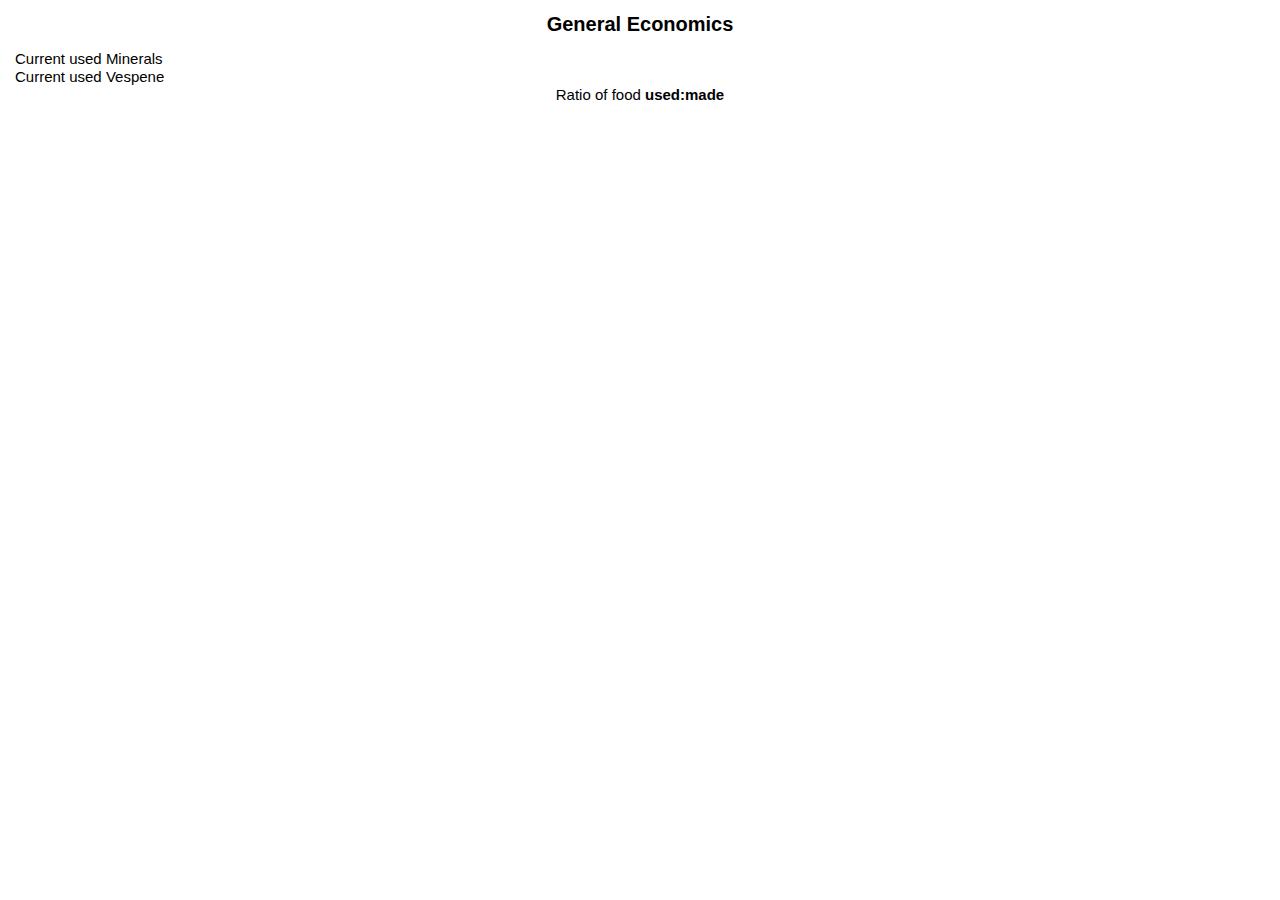
==== App/index.html @ fcd4c7d9 "Initial visualization" ====
<!DOCTYPE html>
<html>
  <head>
    <meta charset="utf-8">
    <title>General Economics</title>
    <link rel="stylesheet" href="../Dependencies/css/style.css">
  </head>
  <body>
    <h1>General Economics</h1>
    
    <!-- Donut charts -->
    <div id="donut_charts">
      <div id="mineral_donuts">
        <div id="chart_m_0">
          <div class="chart_title">Current used Minerals</div>
        </div>
      </div>
      <div id="vespene_donuts">
        <div id="chart_v_0">
          <div class="chart_title">Current used Vespene</div>
        </div>
      </div>
    </div>

    <!-- Bar charts -->
    <div id="bar_chart">
      <div class="chart_title">Ratio of food <b>used:made</b></div>
    </div>

  	<script src="../Dependencies/js/d3.min.js"></script>
  	<script defer src="../Dependencies/js/functions.js"></script>
    <script defer src="../Dependencies/js/donut_chart.js"></script>
    <script defer src="../Dependencies/js/bar_chart.js"></script>
    <script src="../Data/JSON/ggtracker_6391229.js"></script>
  </body>
</html>
---- Dependencies/css/style.css ----
/*! normalize.css v3.0.1 | MIT License | git.io/normalize */
/**
 * 1. Set default font family to sans-serif.
 * 2. Prevent iOS text size adjust after orientation change, without disabling
 *    user zoom.
 */
html {
  font-family: sans-serif;
  /* 1 */
  -ms-text-size-adjust: 100%;
  /* 2 */
  -webkit-text-size-adjust: 100%;
  /* 2 */ }

/**
 * Remove default margin.
 */
body {
  margin: 0; 
  padding-left: 15px;
  padding-right: 15px;
}

/* HTML5 display definitions
   ========================================================================== */
/**
 * Correct `block` display not defined for any HTML5 element in IE 8/9.
 * Correct `block` display not defined for `details` or `summary` in IE 10/11 and Firefox.
 * Correct `block` display not defined for `main` in IE 11.
 */
article, aside, details, figcaption, figure, footer, header, hgroup, main, nav, section, summary {
  display: block; }

/**
 * 1. Correct `inline-block` display not defined in IE 8/9.
 * 2. Normalize vertical alignment of `progress` in Chrome, Firefox, and Opera.
 */
audio, canvas, progress, video {
  display: inline-block;
  /* 1 */
  vertical-align: baseline;
  /* 2 */ }

/**
 * Prevent modern browsers from displaying `audio` without controls.
 * Remove excess height in iOS 5 devices.
 */
audio:not([controls]) {
  display: none;
  height: 0; }

/**
 * Address `[hidden]` styling not present in IE 8/9/10.
 * Hide the `template` element in IE 8/9/11, Safari, and Firefox < 22.
 */
[hidden], template {
  display: none; }

/* Links
   ========================================================================== */
/**
 * Remove the gray background color from active links in IE 10.
 */
a {
  background: transparent; }

/**
 * Improve readability when focused and also mouse hovered in all browsers.
 */
a:active, a:hover {
  outline: 0; }

/* Text-level semantics
   ========================================================================== */
/**
 * Address styling not present in IE 8/9/10/11, Safari, and Chrome.
 */
abbr[title] {
  border-bottom: 1px dotted; }

/**
 * Address style set to `bolder` in Firefox 4+, Safari, and Chrome.
 */
b, strong {
  font-weight: bold; }

/**
 * Address styling not present in Safari and Chrome.
 */
dfn {
  font-style: italic; }

/**
 * Address variable `h1` font-size and margin within `section` and `article`
 * contexts in Firefox 4+, Safari, and Chrome.
 */
h1 {
  font-size: 2em;
  margin: 0.67em 0; }

/**
 * Address styling not present in IE 8/9.
 */
mark {
  background: #ff0;
  color: #000; }

/**
 * Address inconsistent and variable font size in all browsers.
 */
small {
  font-size: 80%; }

/**
 * Prevent `sub` and `sup` affecting `line-height` in all browsers.
 */
sub, sup {
  font-size: 75%;
  line-height: 0;
  position: relative;
  vertical-align: baseline; }

sup {
  top: -0.5em; }

sub {
  bottom: -0.25em; }

/* Embedded content
   ========================================================================== */
/**
 * Remove border when inside `a` element in IE 8/9/10.
 */
img {
  border: 0; }

/**
 * Correct overflow not hidden in IE 9/10/11.
 */
svg:not(:root) {
  overflow: hidden; }

/* Grouping content
   ========================================================================== */
/**
 * Address margin not present in IE 8/9 and Safari.
 */
figure {
  margin: 1em 40px; }

/**
 * Address differences between Firefox and other browsers.
 */
hr {
  -moz-box-sizing: content-box;
  box-sizing: content-box;
  height: 0; }

/**
 * Contain overflow in all browsers.
 */
pre {
  overflow: auto; }

/**
 * Address odd `em`-unit font size rendering in all browsers.
 */
code, kbd, pre, samp {
  font-family: monospace, monospace;
  font-size: 1em; }

/* Forms
   ========================================================================== */
/**
 * Known limitation: by default, Chrome and Safari on OS X allow very limited
 * styling of `select`, unless a `border` property is set.
 */
/**
 * 1. Correct color not being inherited.
 *    Known issue: affects color of disabled elements.
 * 2. Correct font properties not being inherited.
 * 3. Address margins set differently in Firefox 4+, Safari, and Chrome.
 */
button, input, optgroup, select, textarea {
  color: inherit;
  /* 1 */
  font: inherit;
  /* 2 */
  margin: 0;
  /* 3 */ }

/**
 * Address `overflow` set to `hidden` in IE 8/9/10/11.
 */
button {
  overflow: visible; }

/**
 * Address inconsistent `text-transform` inheritance for `button` and `select`.
 * All other form control elements do not inherit `text-transform` values.
 * Correct `button` style inheritance in Firefox, IE 8/9/10/11, and Opera.
 * Correct `select` style inheritance in Firefox.
 */
button, select {
  text-transform: none; }

/**
 * 1. Avoid the WebKit bug in Android 4.0.* where (2) destroys native `audio`
 *    and `video` controls.
 * 2. Correct inability to style clickable `input` types in iOS.
 * 3. Improve usability and consistency of cursor style between image-type
 *    `input` and others.
 */
button, html input[type="button"], input[type="reset"], input[type="submit"] {
  -webkit-appearance: button;
  /* 2 */
  cursor: pointer;
  /* 3 */ }

/**
 * Re-set default cursor for disabled elements.
 */
button[disabled], html input[disabled] {
  cursor: default; }

/**
 * Remove inner padding and border in Firefox 4+.
 */
button::-moz-focus-inner, input::-moz-focus-inner {
  border: 0;
  padding: 0; }

/**
 * Address Firefox 4+ setting `line-height` on `input` using `!important` in
 * the UA stylesheet.
 */
input {
  line-height: normal; }

/**
 * It's recommended that you don't attempt to style these elements.
 * Firefox's implementation doesn't respect box-sizing, padding, or width.
 *
 * 1. Address box sizing set to `content-box` in IE 8/9/10.
 * 2. Remove excess padding in IE 8/9/10.
 */
input[type="checkbox"], input[type="radio"] {
  box-sizing: border-box;
  /* 1 */
  padding: 0;
  /* 2 */ }

/**
 * Fix the cursor style for Chrome's increment/decrement buttons. For certain
 * `font-size` values of the `input`, it causes the cursor style of the
 * decrement button to change from `default` to `text`.
 */
input[type="number"]::-webkit-inner-spin-button, input[type="number"]::-webkit-outer-spin-button {
  height: auto; }

/**
 * 1. Address `appearance` set to `searchfield` in Safari and Chrome.
 * 2. Address `box-sizing` set to `border-box` in Safari and Chrome
 *    (include `-moz` to future-proof).
 */
input[type="search"] {
  -webkit-appearance: textfield;
  /* 1 */
  -moz-box-sizing: content-box;
  -webkit-box-sizing: content-box;
  /* 2 */
  box-sizing: content-box; }

/**
 * Remove inner padding and search cancel button in Safari and Chrome on OS X.
 * Safari (but not Chrome) clips the cancel button when the search input has
 * padding (and `textfield` appearance).
 */
input[type="search"]::-webkit-search-cancel-button, input[type="search"]::-webkit-search-decoration {
  -webkit-appearance: none; }

/**
 * Define consistent border, margin, and padding.
 */
fieldset {
  border: 1px solid #c0c0c0;
  margin: 0 2px;
  padding: 0.35em 0.625em 0.75em; }

/**
 * 1. Correct `color` not being inherited in IE 8/9/10/11.
 * 2. Remove padding so people aren't caught out if they zero out fieldsets.
 */
legend {
  border: 0;
  /* 1 */
  padding: 0;
  /* 2 */ }

/**
 * Remove default vertical scrollbar in IE 8/9/10/11.
 */
textarea {
  overflow: auto; }

/**
 * Don't inherit the `font-weight` (applied by a rule above).
 * NOTE: the default cannot safely be changed in Chrome and Safari on OS X.
 */
optgroup {
  font-weight: bold; }

/* Tables
   ========================================================================== */
/**
 * Remove most spacing between table cells.
 */
table {
  border-collapse: collapse;
  border-spacing: 0; }

td, th {
  padding: 0; }

/*# sourceMappingURL=normalize.css.map */

      html {
        font-family: sans-serif;
        -ms-text-size-adjust: 100%;
        -webkit-text-size-adjust: 100%;
      }
      body {
        margin: 0; 
      }

      #mineral_donuts, #vespene_donuts {
        position: relative;
      }

      #mineral_donuts > div, #vespene_donuts > div {
        position: relative;
        display: inline-block;
      }

      .chart_title {
        text-align: center;
        font-size: 15px;
      }
      .tooltip {
        background: #eee;
        box-shadow: 0 0 5px #999999;
        color: #333;
        display: none;
        font-size: 12px;
        left: 130px;
        padding: 10px;
        position: absolute;
        text-align: center;
        top: 95px;
        width: 80px;
        z-index: 10;
      }
      .legend {
        font-size: 12px;
      }
      rect {
        cursor: pointer;                                              /* NEW */
        stroke-width: 2;
      }
      rect.disabled {                                                 /* NEW */
        fill: transparent !important;                                 /* NEW */
      }                                                               /* NEW */
      h1 {                                                            /* NEW */
        font-size: 20px;                                              /* NEW */
        text-align: center;                                           /* NEW */
      }
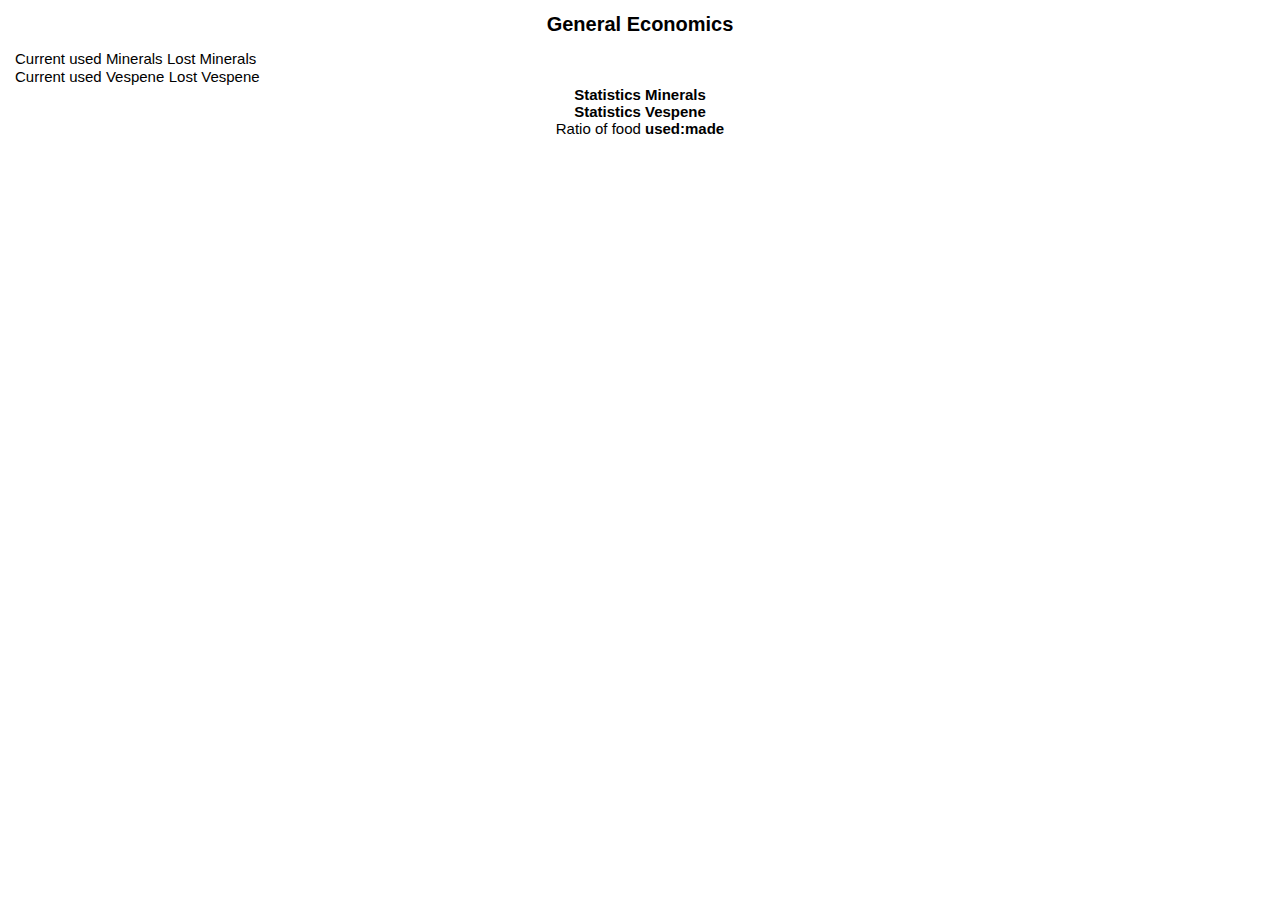
==== commit 0ccb0a16: "Provided additional visualizations for the economy part" ====
--- a/App/index.html
+++ b/App/index.html
@@ -14,16 +14,32 @@
         <div id="chart_m_0">
           <div class="chart_title">Current used Minerals</div>
         </div>
+        <div id="chart_m_1">
+          <div class="chart_title">Lost Minerals</div>
+        </div>
       </div>
       <div id="vespene_donuts">
         <div id="chart_v_0">
           <div class="chart_title">Current used Vespene</div>
         </div>
+        <div id="chart_v_1">
+          <div class="chart_title">Lost Vespene</div>
+        </div>
       </div>
     </div>
 
-    <!-- Bar charts -->
-    <div id="bar_chart">
+    <!-- Bar charts (vertical) -->
+    <div id="statistics_bars">
+      <div id="bar_s_m_0">
+        <div class="chart_title"><b>Statistics Minerals</b></div>
+      </div>
+      <div id="bar_s_m_1">
+        <div class="chart_title"><b>Statistics Vespene</b></div>
+      </div>
+    </div>
+
+    <!-- Bar charts (horizontal) -->
+    <div id="food_bar">
       <div class="chart_title">Ratio of food <b>used:made</b></div>
     </div>
 
--- a/Dependencies/css/style.css
+++ b/Dependencies/css/style.css
@@ -345,6 +345,10 @@
       .chart_title {
         text-align: center;
         font-size: 15px;
+      }
+
+      #statistics_bars > div {
+        /*margin-left: 20%;*/
       }
       .tooltip {
         background: #eee;
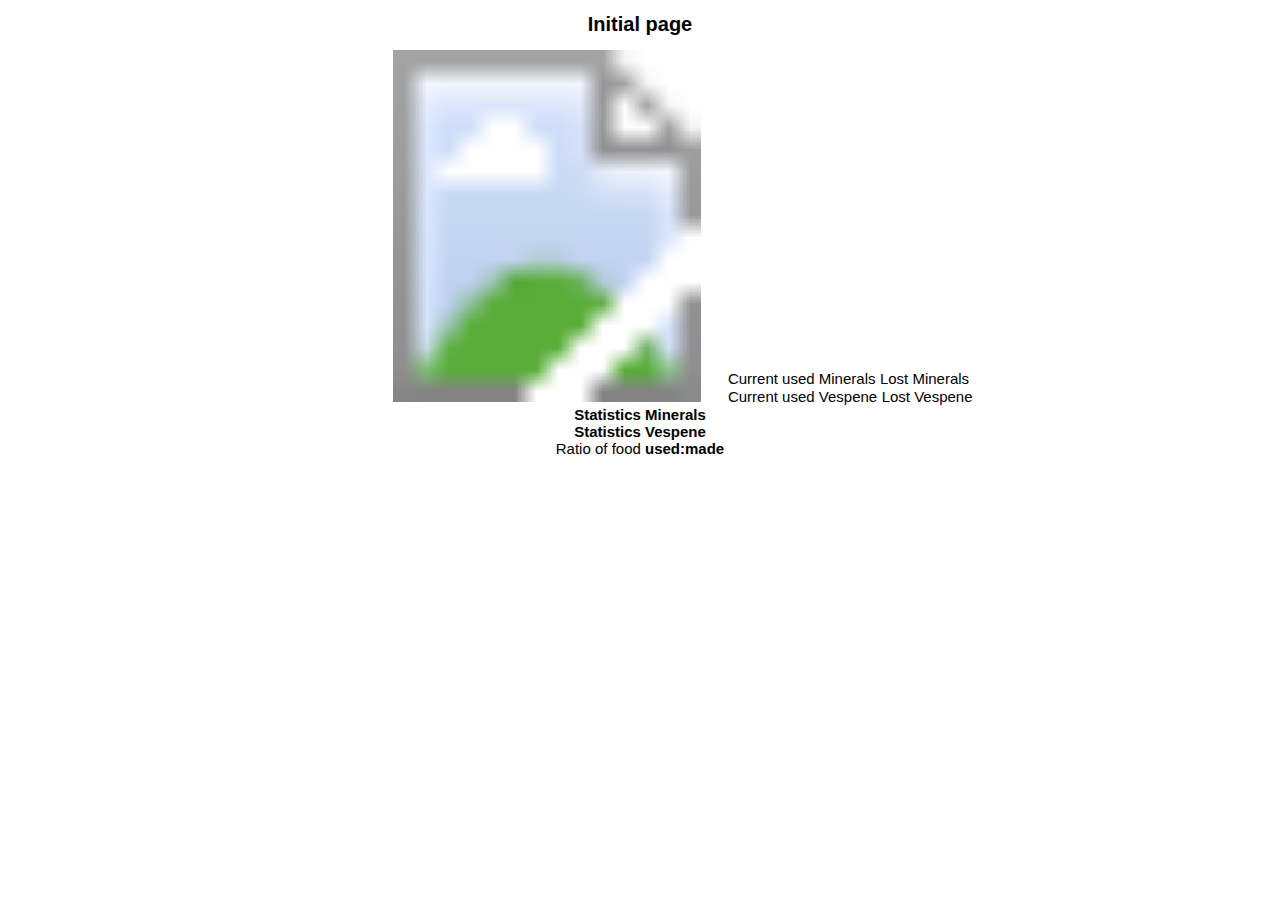
==== commit 572a69b4: "One general page created" ====
--- a/App/index.html
+++ b/App/index.html
@@ -2,51 +2,66 @@
 <html>
   <head>
     <meta charset="utf-8">
-    <title>General Economics</title>
+    <title>Map Overview</title>
     <link rel="stylesheet" href="../Dependencies/css/style.css">
   </head>
   <body>
-    <h1>General Economics</h1>
-    
-    <!-- Donut charts -->
-    <div id="donut_charts">
-      <div id="mineral_donuts">
-        <div id="chart_m_0">
-          <div class="chart_title">Current used Minerals</div>
+    <h1>Initial page</h1>
+
+    <div class="container">
+      <!-- Line plot -->
+      <div id="scatterplot"></div>
+
+      <!-- Map of the game -->
+      <div id="map"></div>
+
+      <!-- <div id="economics"> -->
+        <!-- Donut charts -->
+        <div id="donut_charts">
+          <div id="mineral_donuts">
+            <div id="chart_m_0">
+              <div class="chart_title">Current used Minerals</div>
+            </div>
+            <div id="chart_m_1">
+              <div class="chart_title">Lost Minerals</div>
+            </div>
+          </div>
+          <div id="vespene_donuts">
+            <div id="chart_v_0">
+              <div class="chart_title">Current used Vespene</div>
+            </div>
+            <div id="chart_v_1">
+              <div class="chart_title">Lost Vespene</div>
+            </div>
+          </div>
         </div>
-        <div id="chart_m_1">
-          <div class="chart_title">Lost Minerals</div>
+
+        <!-- Bar charts (vertical) -->
+        <div id="statistics_bars">
+          <div id="bar_s_m_0">
+            <div class="chart_title"><b>Statistics Minerals</b></div>
+          </div>
+          <div id="bar_s_m_1">
+            <div class="chart_title"><b>Statistics Vespene</b></div>
+          </div>
         </div>
-      </div>
-      <div id="vespene_donuts">
-        <div id="chart_v_0">
-          <div class="chart_title">Current used Vespene</div>
+
+        <!-- Bar charts (horizontal) -->
+        <div id="food_bar">
+          <div class="chart_title">Ratio of food <b>used:made</b></div>
         </div>
-        <div id="chart_v_1">
-          <div class="chart_title">Lost Vespene</div>
-        </div>
-      </div>
+      <!-- </div> -->
     </div>
 
-    <!-- Bar charts (vertical) -->
-    <div id="statistics_bars">
-      <div id="bar_s_m_0">
-        <div class="chart_title"><b>Statistics Minerals</b></div>
-      </div>
-      <div id="bar_s_m_1">
-        <div class="chart_title"><b>Statistics Vespene</b></div>
-      </div>
-    </div>
-
-    <!-- Bar charts (horizontal) -->
-    <div id="food_bar">
-      <div class="chart_title">Ratio of food <b>used:made</b></div>
-    </div>
-
-  	<script src="../Dependencies/js/d3.min.js"></script>
-  	<script defer src="../Dependencies/js/functions.js"></script>
+    <script src="https://ajax.googleapis.com/ajax/libs/jquery/2.2.0/jquery.min.js"></script>
+    <script src="../Data/JSON/ggtracker_6391229.js"></script>
+    <script src="../Dependencies/js/d3.min.js"></script>
+    <script src="../Dependencies/js/init.js"></script>
+    <script src="../Dependencies/js/functions.js"></script>
+    <script defer src="../Dependencies/js/map.js"></script>
     <script defer src="../Dependencies/js/donut_chart.js"></script>
+    <script defer src="../Dependencies/js/plot.js"></script>
+    <script defer src="../Dependencies/js/player_info.js"></script>
     <script defer src="../Dependencies/js/bar_chart.js"></script>
-    <script src="../Data/JSON/ggtracker_6391229.js"></script>
   </body>
 </html>--- a/Dependencies/css/style.css
+++ b/Dependencies/css/style.css
@@ -333,6 +333,22 @@
         margin: 0; 
       }
 
+      .brush .extent {
+        stroke: #fff;
+        fill-opacity: .125;
+        shape-rendering: crispEdges;
+      }
+
+      .axis path, .axis line {
+        fill: none;
+        stroke: #000;
+        shape-rendering: crispEdges;
+      }
+      #scatterplot {
+        display: inline-block;
+        width: 352px;
+        height: 352px;
+      }
       #mineral_donuts, #vespene_donuts {
         position: relative;
       }
@@ -377,4 +393,19 @@
       h1 {                                                            /* NEW */
         font-size: 20px;                                              /* NEW */
         text-align: center;                                           /* NEW */
-      }    +      }    
+
+      #map {
+        display: inline-block;
+        width: 352px;
+        height: 352px;
+      }
+
+      #donut_charts {
+        display: inline-block;
+      }
+
+      /* Player info thingies - map.html */
+      #player_info {
+        display: inline-block;
+      }
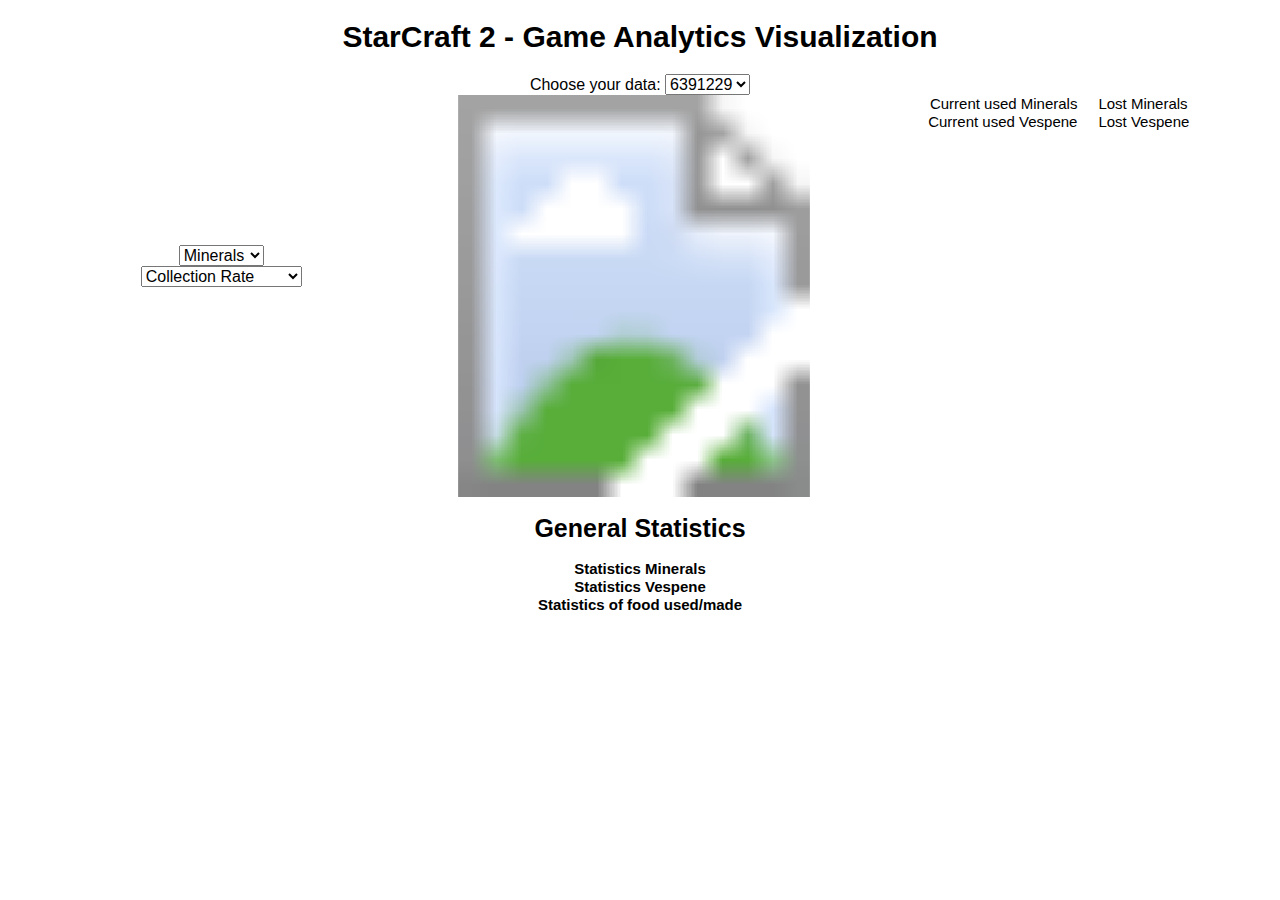
==== commit 89855853: "FINISHED THIS SHIT (except any extra css shizzle)" ====
--- a/App/index.html
+++ b/App/index.html
@@ -6,55 +6,82 @@
     <link rel="stylesheet" href="../Dependencies/css/style.css">
   </head>
   <body>
-    <h1>Initial page</h1>
+    <h1>StarCraft 2 - Game Analytics Visualization</h1>
 
-    <div class="container">
+    <div id="container">
+      <!-- Select match -->
+      <div id="match_selection">
+        Choose your data: 
+        <select id="matchBox" onchange="select_match()">
+          <option value="ggtracker_6391229">6391229</option>
+          <option value="ggtracker_6391832">6391832</option>
+          <option value="ggtracker_6393723">6393723</option>
+          <option value="ggtracker_6394981">6394981</option>
+          <option value="ggtracker_6395050">6395050</option>
+          <option value="ggtracker_6395082">6395082</option>
+          <option value="ggtracker_6395436">6395436</option>
+          <option value="ggtracker_6395482">6395482</option>
+        </select> 
+      </div>
+
       <!-- Line plot -->
-      <div id="scatterplot"></div>
+      <div id="scatterplot">
+        <svg></svg>
+        <select id="select_type" onchange="showLineData()">
+          <option value="minerals">Minerals</option>
+          <option value="vespene">Vespene</option>
+        </select>
+        <select id="select_line" onchange="showLineData()">
+          <option value="CollectionRate">Collection Rate</option>
+          <option value="Current">Current</option>
+          <option value="UsedActiveForces">Used Active Forces</option>
+        </select>
+      </div>
 
       <!-- Map of the game -->
       <div id="map"></div>
 
-      <!-- <div id="economics"> -->
-        <!-- Donut charts -->
-        <div id="donut_charts">
-          <div id="mineral_donuts">
-            <div id="chart_m_0">
-              <div class="chart_title">Current used Minerals</div>
-            </div>
-            <div id="chart_m_1">
-              <div class="chart_title">Lost Minerals</div>
-            </div>
+      <!-- Donut charts -->
+      <div id="donut_charts">
+        <div id="mineral_donuts">
+          <div id="chart_m_0">
+            <div class="chart_title">Current used Minerals</div>
           </div>
-          <div id="vespene_donuts">
-            <div id="chart_v_0">
-              <div class="chart_title">Current used Vespene</div>
-            </div>
-            <div id="chart_v_1">
-              <div class="chart_title">Lost Vespene</div>
-            </div>
+          <div id="chart_m_1">
+            <div class="chart_title">Lost Minerals</div>
           </div>
         </div>
-
-        <!-- Bar charts (vertical) -->
-        <div id="statistics_bars">
-          <div id="bar_s_m_0">
-            <div class="chart_title"><b>Statistics Minerals</b></div>
+        <div id="vespene_donuts">
+          <div id="chart_v_0">
+            <div class="chart_title">Current used Vespene</div>
           </div>
-          <div id="bar_s_m_1">
-            <div class="chart_title"><b>Statistics Vespene</b></div>
+          <div id="chart_v_1">
+            <div class="chart_title">Lost Vespene</div>
           </div>
         </div>
+      </div>
 
-        <!-- Bar charts (horizontal) -->
-        <div id="food_bar">
-          <div class="chart_title">Ratio of food <b>used:made</b></div>
+      <!-- Title -->
+      <h2>General Statistics</h2>
+
+      <!-- Bar charts (vertical) -->
+      <div id="statistics_bars">
+        <div id="bar_s_m_0">
+          <div class="chart_title"><b>Statistics Minerals</b></div>
         </div>
-      <!-- </div> -->
+        <div id="bar_s_m_1">
+          <div class="chart_title"><b>Statistics Vespene</b></div>
+        </div>
+      </div>
+
+      <!-- Bar charts (horizontal) -->
+      <div id="food_bar">
+        <div class="chart_title"><b>Statistics of food used/made</b></div>
+      </div>
     </div>
 
     <script src="https://ajax.googleapis.com/ajax/libs/jquery/2.2.0/jquery.min.js"></script>
-    <script src="../Data/JSON/ggtracker_6391229.js"></script>
+    <script id="current_data" src="../Data/JSON/ggtracker_6391229.js"></script>
     <script src="../Dependencies/js/d3.min.js"></script>
     <script src="../Dependencies/js/init.js"></script>
     <script src="../Dependencies/js/functions.js"></script>
--- a/Dependencies/css/style.css
+++ b/Dependencies/css/style.css
@@ -19,6 +19,7 @@
   margin: 0; 
   padding-left: 15px;
   padding-right: 15px;
+  background-image: url("http://edublogawards.com/files/2012/11/background-239lmq8.jpg");
 }
 
 /* HTML5 display definitions
@@ -95,6 +96,9 @@
  * contexts in Firefox 4+, Safari, and Chrome.
  */
 h1 {
+  font-size: 3em;
+  margin: 0.67em 0; }
+h2 {
   font-size: 2em;
   margin: 0.67em 0; }
 
@@ -344,28 +348,12 @@
         stroke: #000;
         shape-rendering: crispEdges;
       }
-      #scatterplot {
-        display: inline-block;
-        width: 352px;
-        height: 352px;
-      }
-      #mineral_donuts, #vespene_donuts {
-        position: relative;
-      }
-
-      #mineral_donuts > div, #vespene_donuts > div {
-        position: relative;
-        display: inline-block;
-      }
 
       .chart_title {
         text-align: center;
         font-size: 15px;
       }
 
-      #statistics_bars > div {
-        /*margin-left: 20%;*/
-      }
       .tooltip {
         background: #eee;
         box-shadow: 0 0 5px #999999;
@@ -377,11 +365,18 @@
         position: absolute;
         text-align: center;
         top: 95px;
-        width: 80px;
+        width: 60%;
         z-index: 10;
       }
       .legend {
         font-size: 12px;
+        font-weight: bold;
+      }
+      #map_legend {
+        font-size: 10pt;
+        /*fill: white;*/
+        border-radius: 10px;
+        opacity: 0.8;
       }
       rect {
         cursor: pointer;                                              /* NEW */
@@ -391,21 +386,85 @@
         fill: transparent !important;                                 /* NEW */
       }                                                               /* NEW */
       h1 {                                                            /* NEW */
-        font-size: 20px;                                              /* NEW */
+        font-size: 30px;                                              /* NEW */
         text-align: center;                                           /* NEW */
       }    
-
-      #map {
+      h2 {
+        font-size: 25px;
+        text-align: center;
+        /*padding-top: 15px;*/
         display: inline-block;
-        width: 352px;
-        height: 352px;
-      }
-
+        width: 100%;
+      }
+
+      /* ### Big divs */
+      #scatterplot, #map, #donut_charts {
+        /*display: inline-block;*/
+        width: 33%;
+        height: 402px;
+        text-align: center;
+        float: left;
+      }
+      /* ## Scatterplot */
+      #scatterplot {
+        text-align: center;
+      }
+      #scatterplot svg {
+        margin-bottom: 50px;
+        display: block;
+        margin: auto;
+      }
+      #scatterplot > select {
+        margin: 0px 15%;
+      }
+
+      /* ## Map */
+
+      /* ## Donut charts */
       #donut_charts {
+        float: right;
+      }
+      #mineral_donuts, #vespene_donuts {
+        position: relative;
+        text-align: center;
+        width: 100%;
+      }
+      #mineral_donuts > div, #vespene_donuts > div {
+        position: relative;
         display: inline-block;
+        margin-left: 2%;
+        margin-right: 2%;
       }
 
       /* Player info thingies - map.html */
-      #player_info {
+      #statistics_bars > div {
         display: inline-block;
-      }
+        width: 100%;
+      }
+
+      #hoverElement, #stackBarElement {
+        display: block;
+        z-index: 999999;
+        position: absolute;
+        opacity: 0.8;
+        font-size: 10pt;
+        padding: 3px 10px;
+        border-radius: 10px;
+      }
+      #hoverElement {
+        background-color: white;
+      }
+      #stackBarElement {
+        background-color: gray;
+        opacity: 0.9;
+      }
+      .type_element {
+        font-size: 12pt;
+        font-weight: bold;
+        padding-top: 3px;
+        padding-bottom: 6px;
+      }
+
+      div#match_selection {
+        text-align: center;
+      }
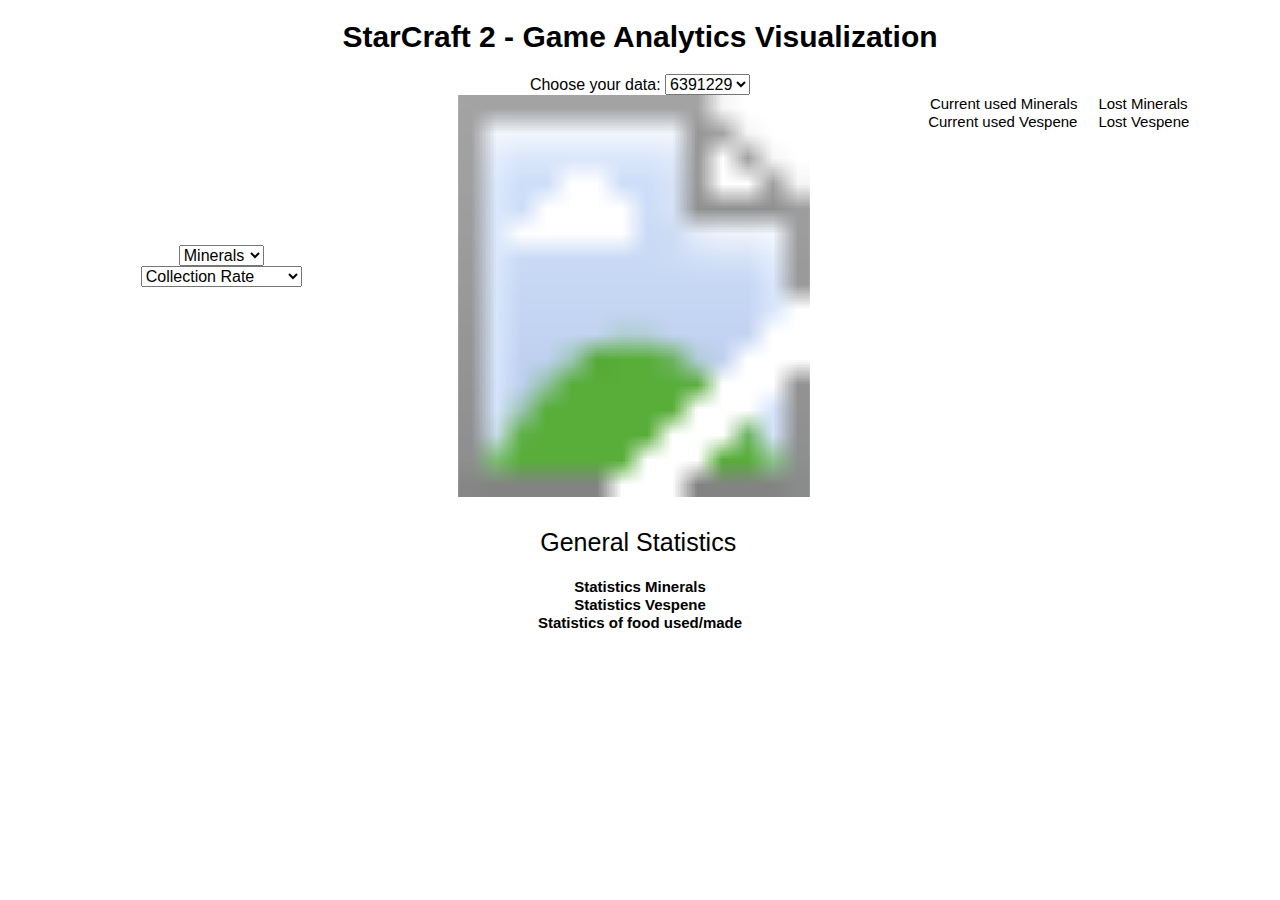
==== commit f1444b52: "Fix all necessary elements" ====
--- a/App/index.html
+++ b/App/index.html
@@ -62,7 +62,17 @@
       </div>
 
       <!-- Title -->
-      <h2>General Statistics</h2>
+      <div id="mid_bar">
+        <div id="player_0">
+          <div class="player_name"></div>
+          <div class="player_status"></div>
+        </div>
+        <div id="mid_title">General Statistics</div>
+        <div id="player_1">
+          <div class="player_name"></div>
+          <div class="player_status"></div>
+        </div>
+      </div>
 
       <!-- Bar charts (vertical) -->
       <div id="statistics_bars">
--- a/Dependencies/css/style.css
+++ b/Dependencies/css/style.css
@@ -389,12 +389,36 @@
         font-size: 30px;                                              /* NEW */
         text-align: center;                                           /* NEW */
       }    
-      h2 {
-        font-size: 25px;
-        text-align: center;
-        /*padding-top: 15px;*/
+
+      #mid_bar {
+        padding-top: 10px;
+        margin: 0.67em 0;
         display: inline-block;
         width: 100%;
+      }
+      #mid_bar > div {
+        display: inline-block;
+        width: 33%;
+        text-align: center;
+        padding: 10px 0px;
+      }
+      #mid_title {
+        font-size: 25px;
+      }
+      .player_name {
+        font-size: 20px;
+        font-weight: bold;
+        letter-spacing: 0.3em;
+      }
+      .player_status {
+        font-size: 10pt;
+        text-decoration: underline;
+      }
+      .loser {
+        background-color: red;
+      }
+      .winner  {
+        background-color: green;
       }
 
       /* ### Big divs */
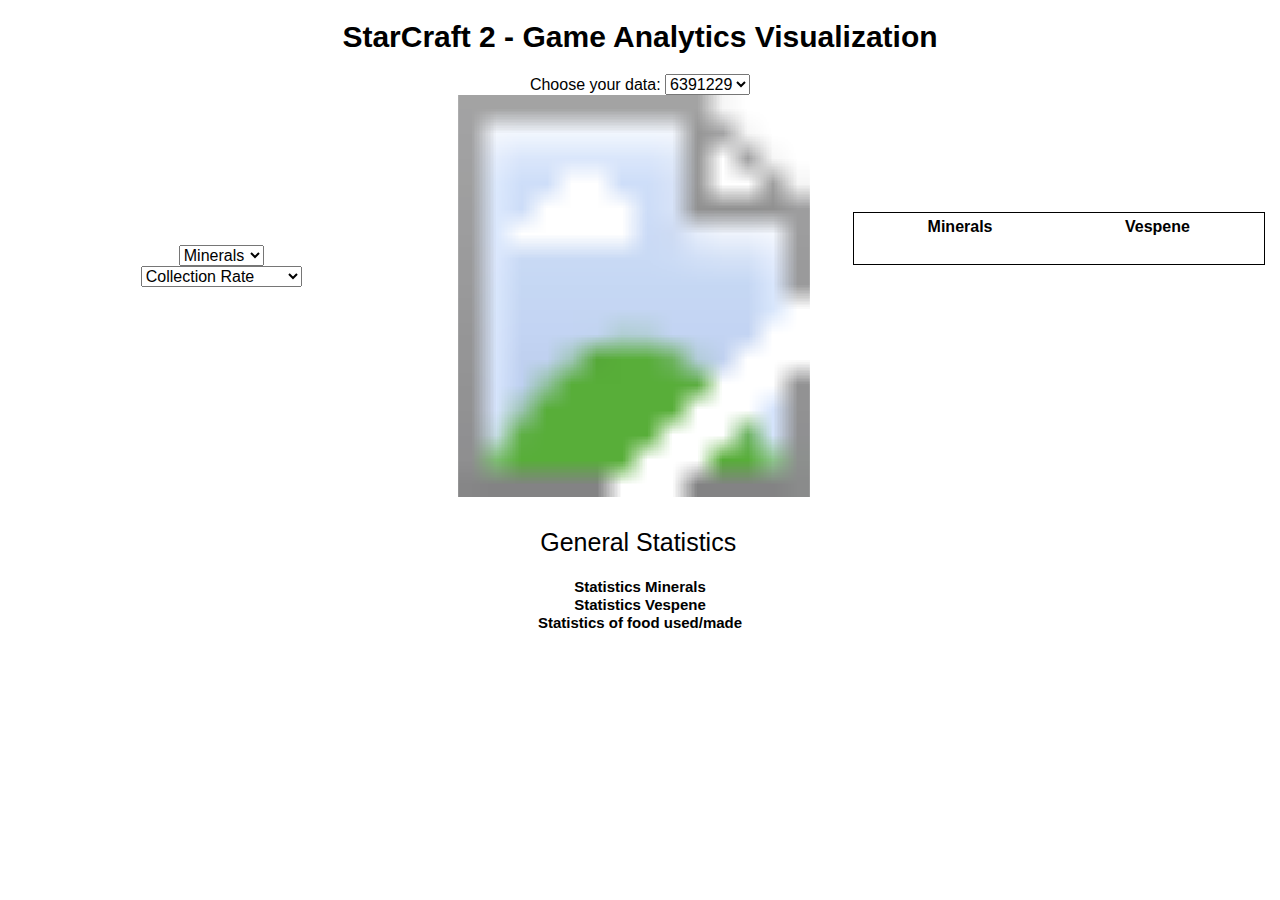
==== commit 2cf961ad: "Temporal edit" ====
--- a/App/index.html
+++ b/App/index.html
@@ -43,20 +43,34 @@
 
       <!-- Donut charts -->
       <div id="donut_charts">
+        <!-- Mineral donuts -->
         <div id="mineral_donuts">
-          <div id="chart_m_0">
-            <div class="chart_title">Current used Minerals</div>
+          <div id="donut_player_0"></div>
+          <div id="chart_0_m_0"></div>
+          <div id="chart_0_m_1"></div>
+          <div id="chart_0_v_0"></div>
+          <div id="chart_0_v_1"></div>
+        </div>
+        <!-- Vespene donuts -->
+        <div id="vespene_donuts">
+          <div id="donut_player_1"></div>
+          <div id="chart_1_m_0"></div>
+          <div id="chart_1_m_1"></div>
+          <div id="chart_1_v_0"></div>
+          <div id="chart_1_v_1"></div>
+        </div>
+
+        <div id="legenda_">
+          <div id="donut_legenda_title">
+            <div class="donut_legenda_t">Minerals</div>
+            <div class="donut_legenda_t">Vespene</div>
           </div>
-          <div id="chart_m_1">
-            <div class="chart_title">Lost Minerals</div>
-          </div>
-        </div>
-        <div id="vespene_donuts">
-          <div id="chart_v_0">
-            <div class="chart_title">Current used Vespene</div>
-          </div>
-          <div id="chart_v_1">
-            <div class="chart_title">Lost Vespene</div>
+
+          <div id="donut_legenda">
+            <div id="donut_legenda_m0"></div>
+            <div id="donut_legenda_m1"></div>
+            <div id="donut_legenda_v0"></div>
+            <div id="donut_legenda_v1"></div>
           </div>
         </div>
       </div>
@@ -64,11 +78,13 @@
       <!-- Title -->
       <div id="mid_bar">
         <div id="player_0">
+          <div class="player_race_icon"></div>
           <div class="player_name"></div>
           <div class="player_status"></div>
         </div>
         <div id="mid_title">General Statistics</div>
         <div id="player_1">
+          <div class="player_race_icon"></div>
           <div class="player_name"></div>
           <div class="player_status"></div>
         </div>
--- a/Dependencies/css/style.css
+++ b/Dependencies/css/style.css
@@ -365,7 +365,7 @@
         position: absolute;
         text-align: center;
         top: 95px;
-        width: 60%;
+        width: 40%;
         z-index: 10;
       }
       .legend {
@@ -448,17 +448,33 @@
       #donut_charts {
         float: right;
       }
+      #donut_charts > div:not(#donut_legenda, #donut_legenda_title) {
+        margin-bottom: 20px;
+      }
+      #donut_players {
+        text-align: center;
+        width: 100%;
+      }
+      #donut_player_0, #donut_player_1 {
+        display: inline-block;
+        width: 100%;
+        font-weight: bold;
+      }
       #mineral_donuts, #vespene_donuts {
         position: relative;
         text-align: center;
         width: 100%;
       }
-      #mineral_donuts > div, #vespene_donuts > div {
+      #mineral_donuts > div:not(#donut_player_0), #vespene_donuts > div:not(#donut_player_1) {
+        width: 22%;
+        display: inline-block;
+      }
+      /*#mineral_donuts > div, #vespene_donuts > div {
         position: relative;
         display: inline-block;
         margin-left: 2%;
         margin-right: 2%;
-      }
+      }*/
 
       /* Player info thingies - map.html */
       #statistics_bars > div {
@@ -492,3 +508,35 @@
       div#match_selection {
         text-align: center;
       }
+
+      #legenda_ {
+        border: solid black 1px;
+        margin-top: 25px;
+      }
+      #donut_legenda > div {
+        width: 23%;
+        display: inline-block;
+      }
+      .legendaItem {
+        display: inline-block;
+        width: 100%;
+        font-size: 10pt;
+        padding-bottom: 10px;
+      }
+      .legendaItemRect {
+        display: inline-block;
+        width: 20px;
+        height: 20px;
+      }
+      #donut_legenda_title {
+        margin-top: 5px;
+        margin-bottom: 10px;
+        font-weight: bold;
+      }
+      .donut_legenda_t {
+        display: inline-block;
+        width: 47%;
+      }
+      #donut_legenda_m1 {
+        border-right: black dotted 2px;
+      }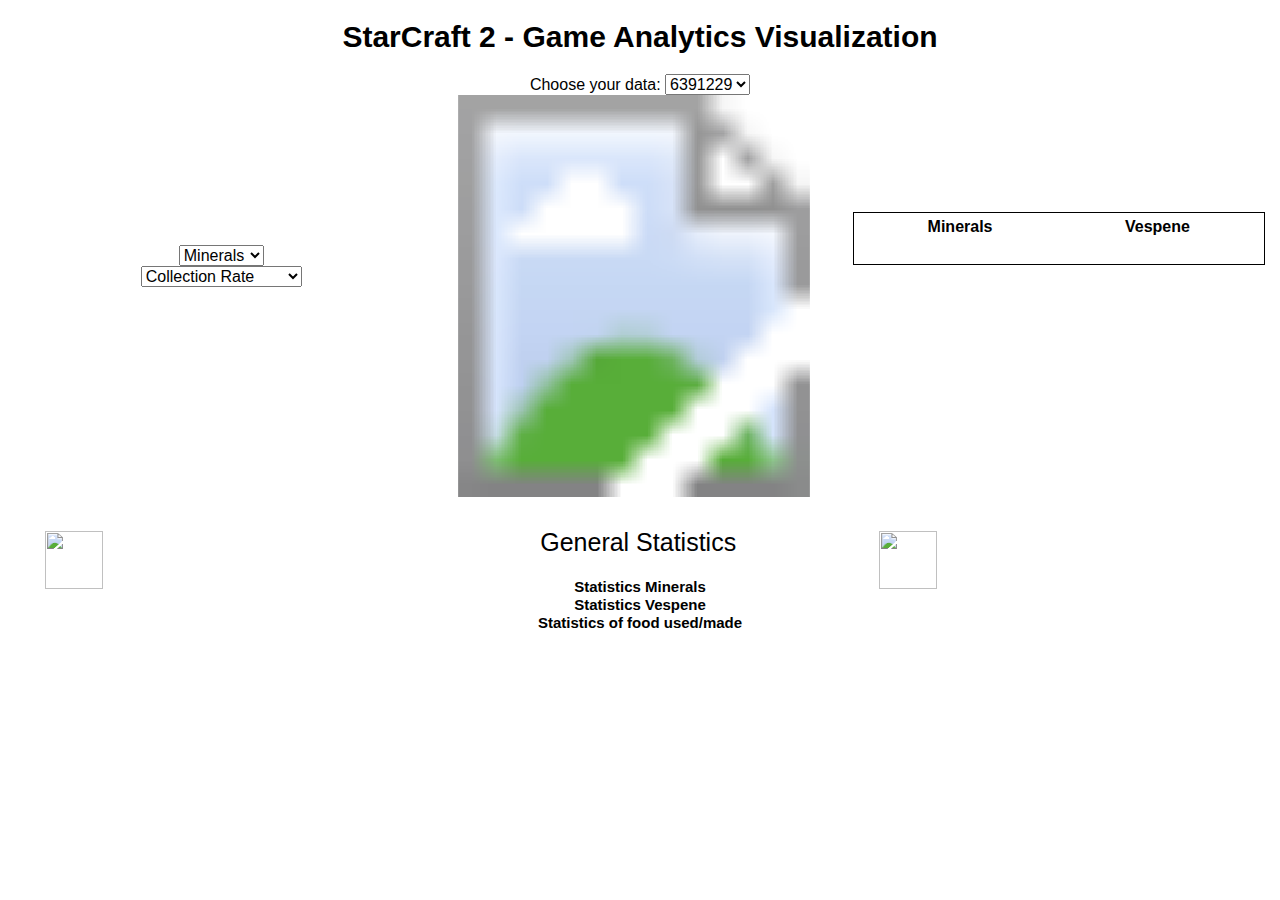
==== commit e060aee1: "FINISHED" ====
--- a/App/index.html
+++ b/App/index.html
@@ -78,13 +78,13 @@
       <!-- Title -->
       <div id="mid_bar">
         <div id="player_0">
-          <div class="player_race_icon"></div>
+          <div class="player_race_icon"><img id="player_0_img" src=""></img></div>
           <div class="player_name"></div>
           <div class="player_status"></div>
         </div>
         <div id="mid_title">General Statistics</div>
         <div id="player_1">
-          <div class="player_race_icon"></div>
+          <div class="player_race_icon"><img id="player_1_img" src=""></img></div>
           <div class="player_name"></div>
           <div class="player_status"></div>
         </div>
--- a/Dependencies/css/style.css
+++ b/Dependencies/css/style.css
@@ -539,4 +539,15 @@
       }
       #donut_legenda_m1 {
         border-right: black dotted 2px;
+      }
+
+      .player_race_icon, .player_race_icon > img {
+        width: 58px;
+        height: 58px;
+      }
+      .player_race_icon {
+        float: left;
+        margin-left: 30px;
+        position: absolute;
+        margin-top: -10px;
       }